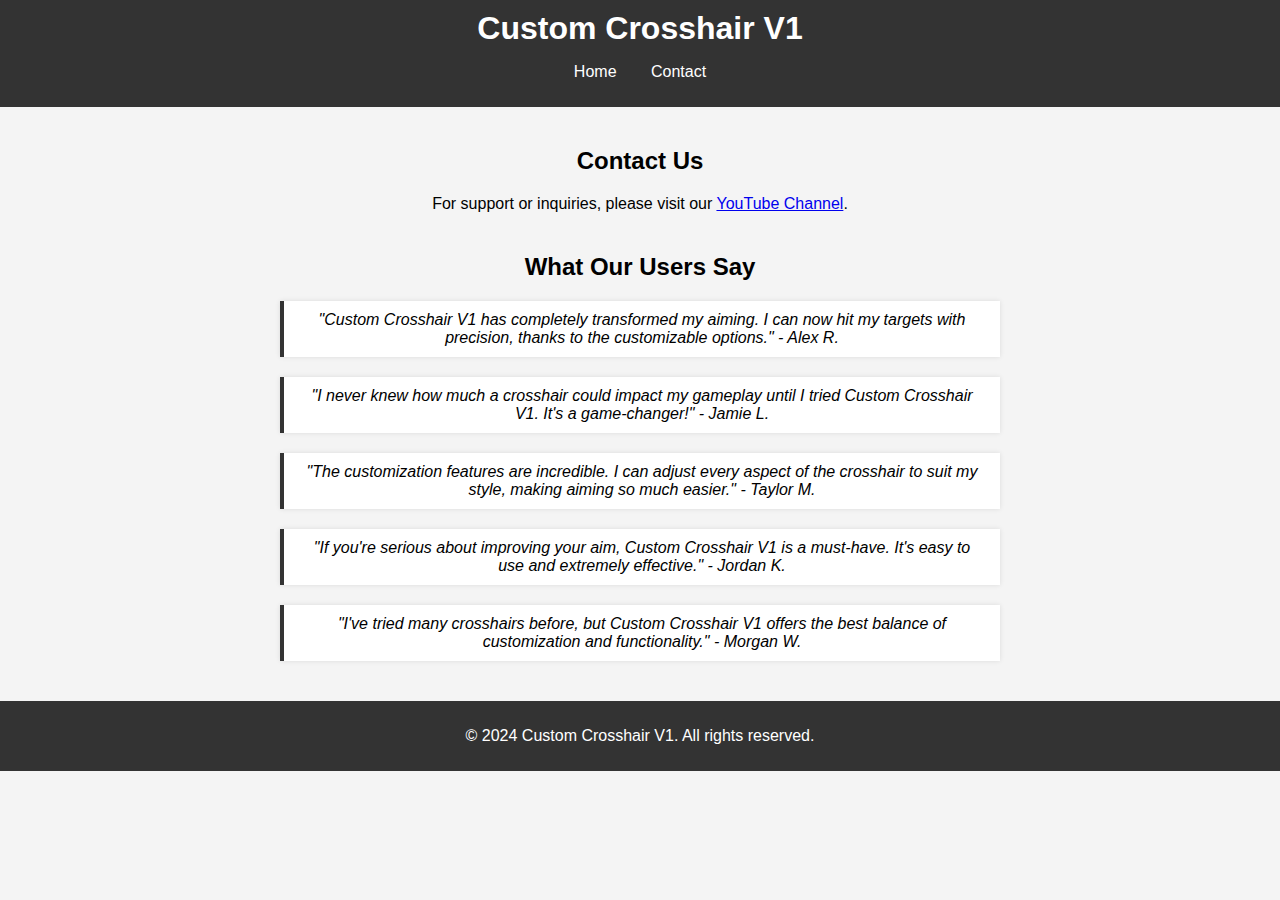
==== contact.html @ d09e9c18 "Add files via upload" ====
<!DOCTYPE html>
<html lang="en">
<head>
    <meta charset="UTF-8">
    <meta name="viewport" content="width=device-width, initial-scale=1.0">
    <title>Custom Crosshair V1 - Contact</title>
    <link rel="stylesheet" href="styles.css">
</head>
<body>
    <header>
        <h1>Custom Crosshair V1</h1>
        <nav>
            <ul>
                <li><a href="index.html">Home</a></li>
                <li><a href="contact.html">Contact</a></li>
            </ul>
        </nav>
    </header>
    <main>
        <section class="contact">
            <h2>Contact Us</h2>
            <p>For support or inquiries, please visit our <a href="https://www.youtube.com/@CustomCrosshairV1" target="_blank">YouTube Channel</a>.</p>
            <section class="testimonials">
                <h2>What Our Users Say</h2>
                <blockquote>
                    <p>"Custom Crosshair V1 has completely transformed my aiming. I can now hit my targets with precision, thanks to the customizable options." - Alex R.</p>
                </blockquote>
                <blockquote>
                    <p>"I never knew how much a crosshair could impact my gameplay until I tried Custom Crosshair V1. It's a game-changer!" - Jamie L.</p>
                </blockquote>
                <blockquote>
                    <p>"The customization features are incredible. I can adjust every aspect of the crosshair to suit my style, making aiming so much easier." - Taylor M.</p>
                </blockquote>
                <blockquote>
                    <p>"If you're serious about improving your aim, Custom Crosshair V1 is a must-have. It's easy to use and extremely effective." - Jordan K.</p>
                </blockquote>
                <blockquote>
                    <p>"I've tried many crosshairs before, but Custom Crosshair V1 offers the best balance of customization and functionality." - Morgan W.</p>
                </blockquote>
            </section>
        </section>
    </main>
    <footer>
        <p>&copy; 2024 Custom Crosshair V1. All rights reserved.</p>
    </footer>
</body>
</html>
---- styles.css ----
body {
    font-family: Arial, sans-serif;
    margin: 0;
    padding: 0;
    background-color: #f4f4f4;
}

header {
    background-color: #333;
    color: white;
    padding: 10px 0;
    text-align: center;
}

nav ul {
    list-style: none;
    padding: 0;
}

nav ul li {
    display: inline;
    margin: 0 15px;
}

nav ul li a {
    color: white;
    text-decoration: none;
}

header h1 {
    margin: 0;
}

main {
    padding: 20px;
    max-width: 800px;
    margin: auto;
}

.intro, .contact {
    text-align: center;
}

.btn {
    display: inline-block;
    padding: 10px 20px;
    background-color: #333;
    color: white;
    text-decoration: none;
    border-radius: 5px;
}

footer {
    background-color: #333;
    color: white;
    text-align: center;
    padding: 10px 0;
}

.testimonials {
    margin-top: 40px;
}

.testimonials h2 {
    margin-bottom: 20px;
}

blockquote {
    border-left: 4px solid #333;
    padding: 10px 20px;
    margin-bottom: 20px;
    background-color: #fff;
    box-shadow: 0 0 5px rgba(0,0,0,0.1);
}

blockquote p {
    margin: 0;
    font-style: italic;
}
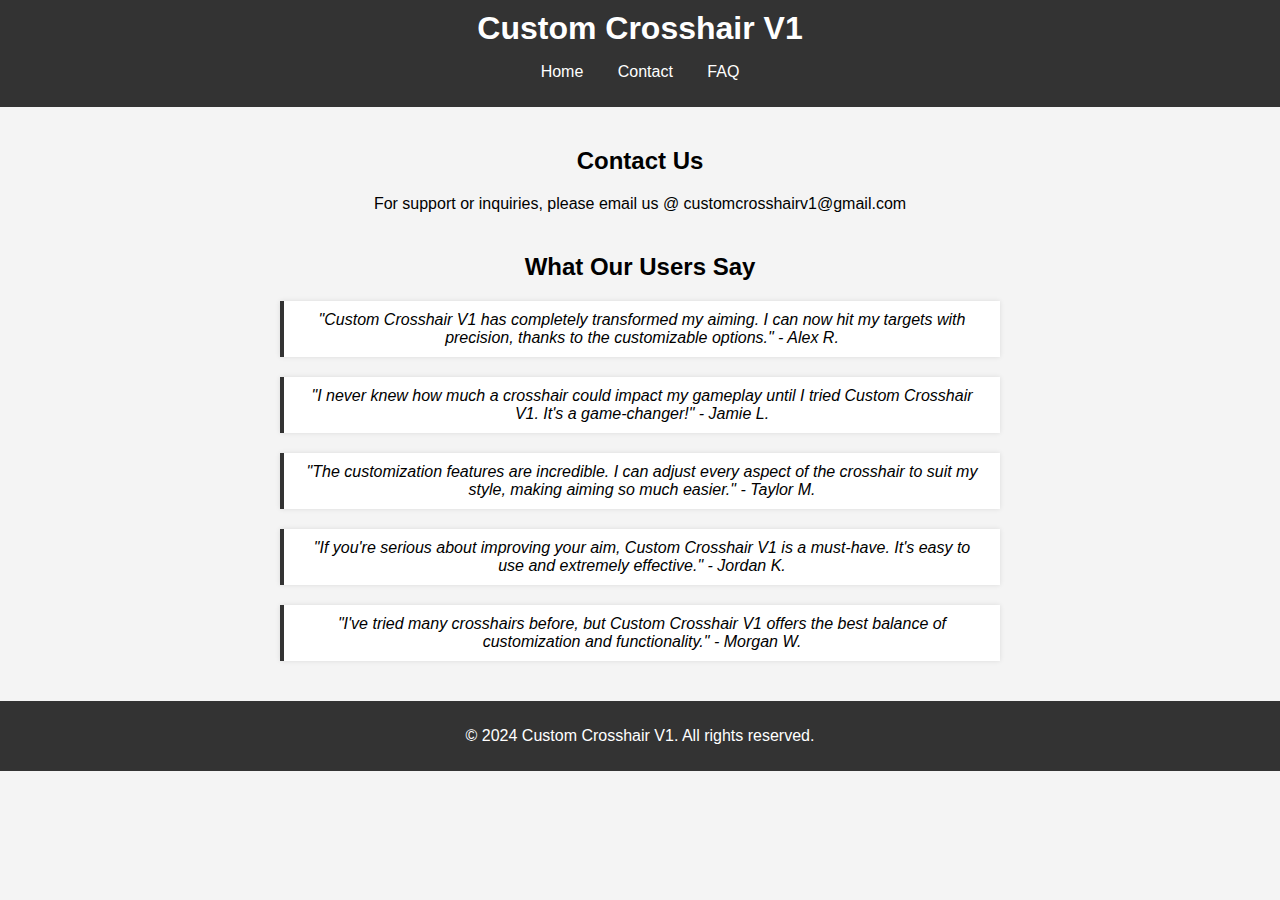
==== commit 492a33f9: "Add files via upload" ====
--- a/contact.html
+++ b/contact.html
@@ -11,15 +11,16 @@
         <h1>Custom Crosshair V1</h1>
         <nav>
             <ul>
-                <li><a href="index.html">Home</a></li>
-                <li><a href="contact.html">Contact</a></li>
+               <li><a href="index.html">Home</a></li>
+               <li><a href="contact.html">Contact</a></li>
+               <li><a href="faq.html">FAQ</a></li>
             </ul>
         </nav>
     </header>
     <main>
         <section class="contact">
             <h2>Contact Us</h2>
-            <p>For support or inquiries, please visit our <a href="https://www.youtube.com/@CustomCrosshairV1" target="_blank">YouTube Channel</a>.</p>
+            <p>For support or inquiries, please email us @ customcrosshairv1@gmail.com</p>
             <section class="testimonials">
                 <h2>What Our Users Say</h2>
                 <blockquote>
